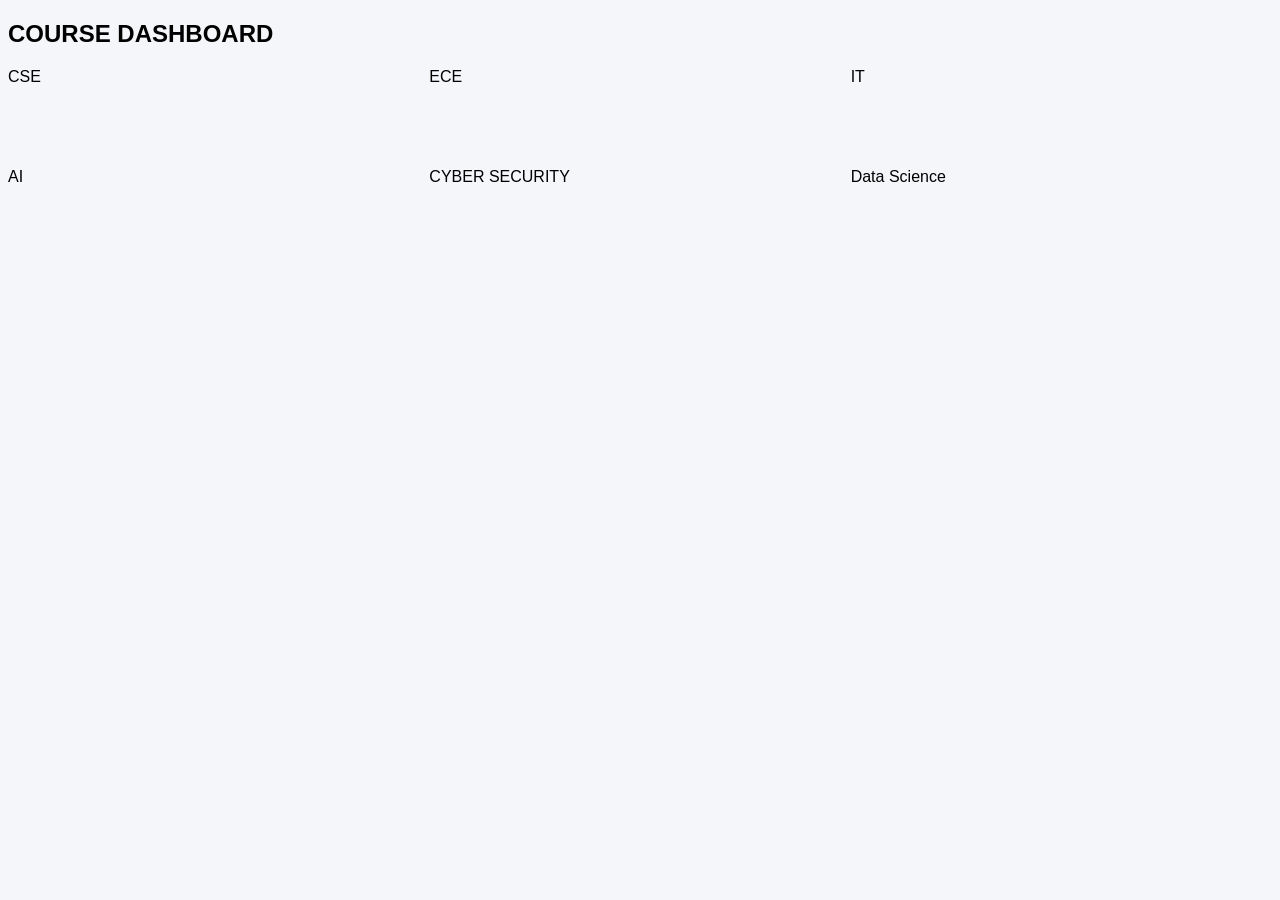
==== class work/grid_example.html @ 8cf4c8c4 "part4 27_11_2026" ====
<!DOCTYPE html>
<html lang="en">
<head>
    <meta charset="UTF-8">
    <meta name="viewport" content="width=device-width, initial-scale=1.0">
    <title>GRID EXAMPLE</title>
</head>
<style>
    body{
        font-family:Arial ;
        background-color: #f4f6f9;
        
    }
    
    .container{
        display: grid;
        grid-template-columns: 1fr 1fr 1fr;
        grid-template-rows: 100px 100px;
        grid-template-areas:
        "cse ece It" 
        "ai cyber data";

        grid-auto-flow: row;
        grid-auto-rows: 100px;
        grid-auto-columns: 130px;
        


    }
    
    
</style>
<body>
    
</body>
<h2>COURSE DASHBOARD</h2>
<div class="container">
    <div class="box">CSE</div>
    <div class="box">ECE</div>
    <div class="box">IT</div>
    <div class="box">AI</div>
    <div class="box">CYBER SECURITY</div>
    <div class="box">Data Science</div>

</div>
</html>
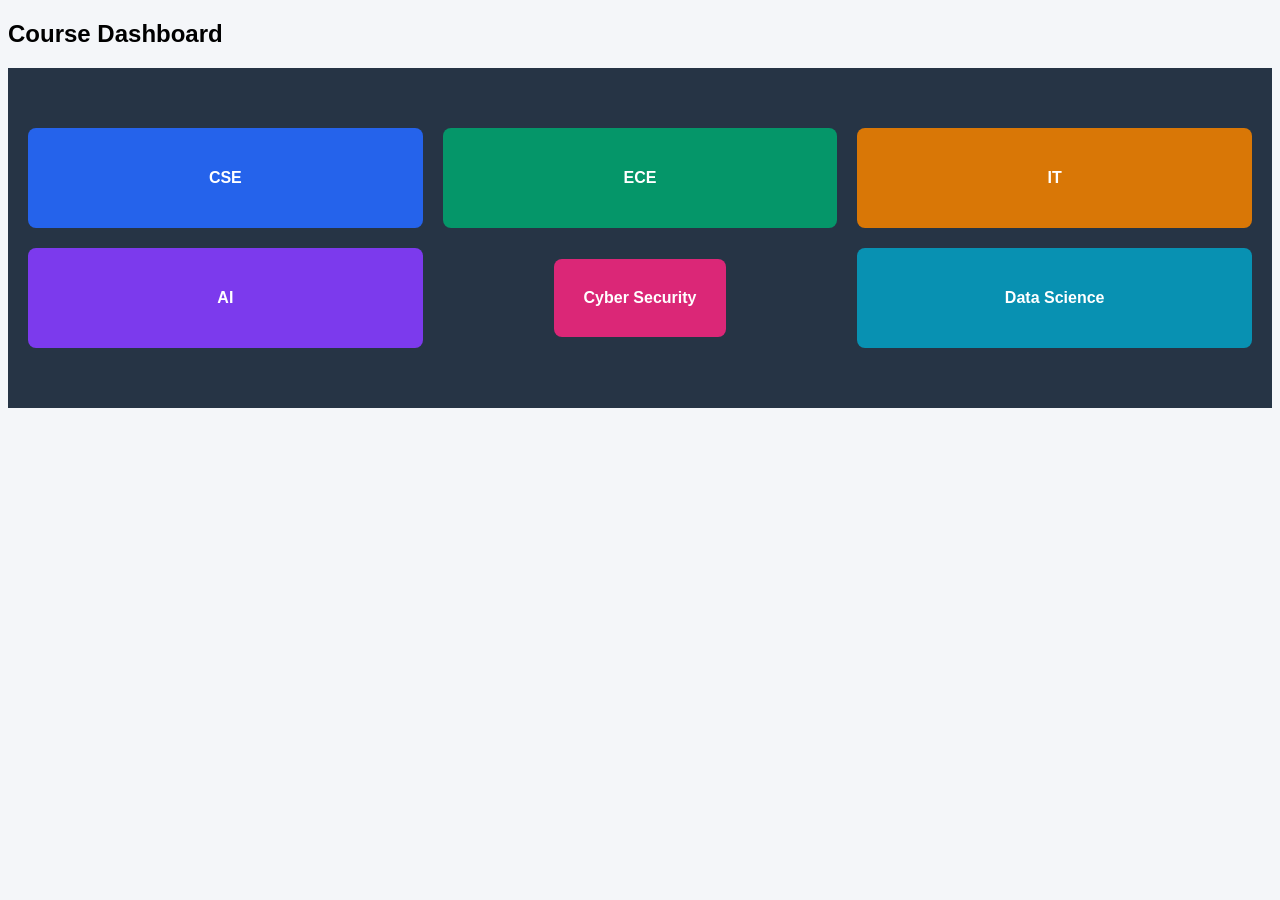
==== commit 34016fd5: "grid 28_11_2016" ====
--- a/class work/grid_example.html
+++ b/class work/grid_example.html
@@ -1,46 +1,87 @@
 <!DOCTYPE html>
 <html lang="en">
 <head>
-    <meta charset="UTF-8">
-    <meta name="viewport" content="width=device-width, initial-scale=1.0">
-    <title>GRID EXAMPLE</title>
+   
+    <title>Grid Example</title>
+    <style>
+        body{
+            font-family: Arial;
+
+            background-color: #f4f6f9;
+        }
+        .container{
+            display:grid;
+             grid-template-columns: 1fr 1fr 1fr;
+             grid-template-rows: 100px 100px;
+             grid-template-areas: 
+             "cse ece it"
+             "ai cyber data";
+             grid-auto-columns: 150px;
+             grid-auto-rows: 100px;
+             grid-auto-flow: row;
+             justify-items: stretch;
+             align-items: stretch;
+             place-items: stretch;
+             justify-content: center;
+             align-content: center;
+             place-content: center;
+             gap: 20px;
+             row-gap: 20px;
+             column-gap: 20px;
+             background-color: #263445;
+             padding: 20px;
+             min-height: 300px;
+             }
+             .box{
+                color: white;
+                padding: 30px;
+                text-align: center;
+                font-weight: bold;
+                border-radius: 8px;
+                display: grid;
+                place-items: center;
+             }
+             .box:nth-child(1){
+                background-color: #2563eb;
+                grid-area: cse;
+             }
+
+             .box:nth-child(2){
+                background-color: #059669;
+                grid-area: ece;
+                grid-column: 2;
+                grid-row: 1;
+             }
+             .box:nth-child(3){
+                background-color:#d97706 ;
+                grid-area:it ;
+            }
+            .box:nth-child(4){
+                background-color:#7c3aed ;
+                grid-area: ai;
+            }
+            .box:nth-child(5){
+                background-color:#db2777 ;
+                grid-area: cyber;
+                justify-self: center;
+                align-self: center;
+                place-self: center;
+            }
+            .box:nth-child(6){
+                background-color:#0891b2 ;
+                grid-area:data ;
+            }
+    </style>
 </head>
-<style>
-    body{
-        font-family:Arial ;
-        background-color: #f4f6f9;
-        
-    }
-    
-    .container{
-        display: grid;
-        grid-template-columns: 1fr 1fr 1fr;
-        grid-template-rows: 100px 100px;
-        grid-template-areas:
-        "cse ece It" 
-        "ai cyber data";
-
-        grid-auto-flow: row;
-        grid-auto-rows: 100px;
-        grid-auto-columns: 130px;
-        
-
-
-    }
-    
-    
-</style>
 <body>
-    
-</body>
-<h2>COURSE DASHBOARD</h2>
-<div class="container">
+   <h2>Course Dashboard</h2> 
+   <div class="container">
     <div class="box">CSE</div>
     <div class="box">ECE</div>
     <div class="box">IT</div>
     <div class="box">AI</div>
-    <div class="box">CYBER SECURITY</div>
+    <div class="box">Cyber Security</div>
     <div class="box">Data Science</div>
-
-</div>
+   </div>   
+</body>
 </html>
